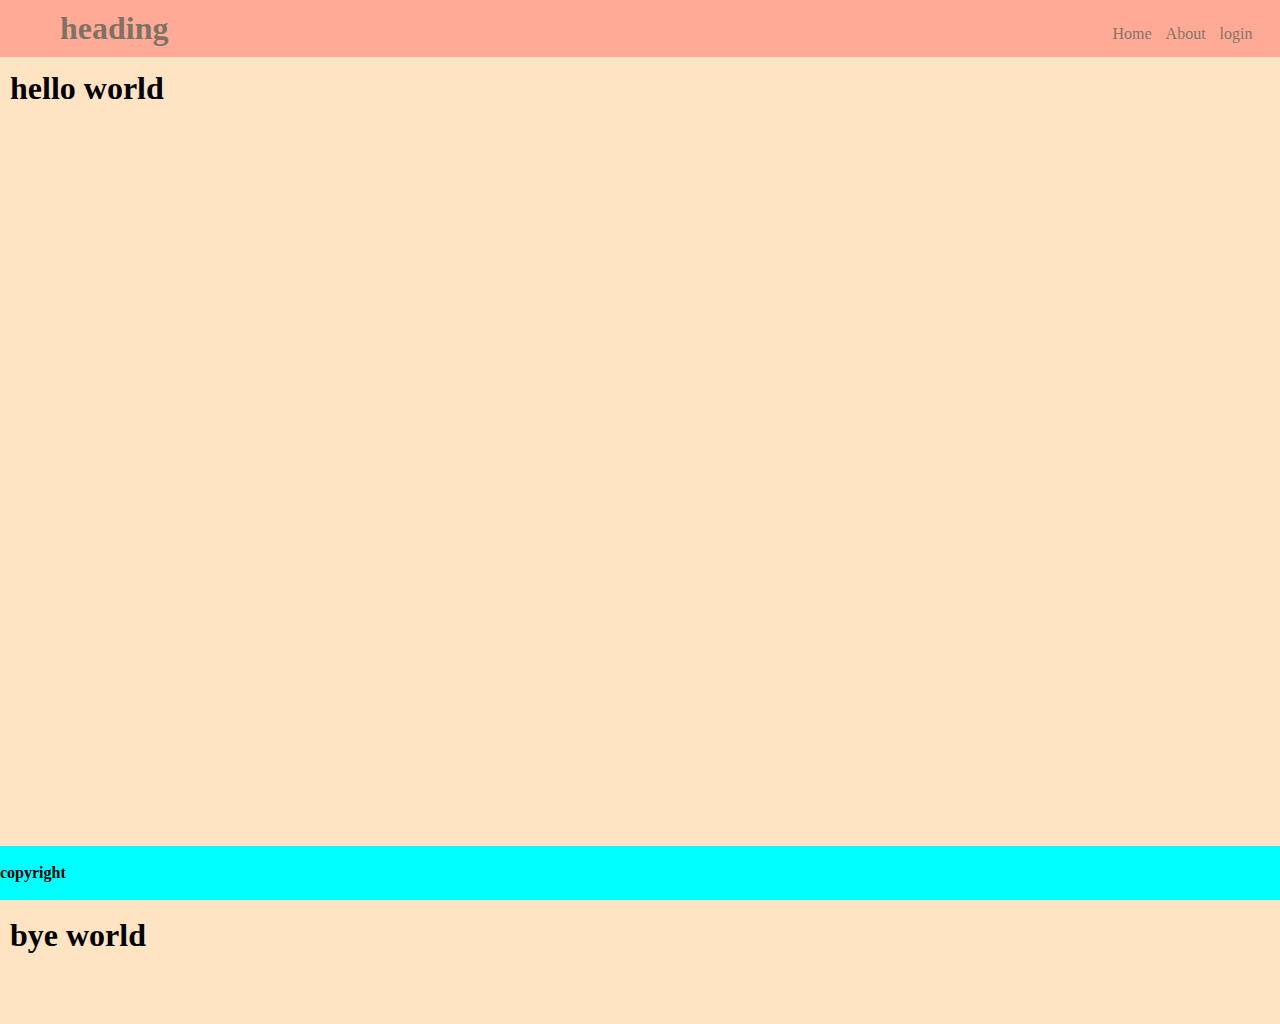
==== index.html @ 786332bf "initial commit" ====
<!doctype html>
<html>
<head>
    <meta http-equiv="content-type" content="text/html; charset="UTF-8"/>
    <title>Title</title>
    <link rel="icon" href="icon.ico" type="image"/>
    <link rel="stylesheet" href="css/style.css" type="text/css"/>
</head>
<body>    
    <div id="header">
            <h1 id="heading_text">heading</h1>
        <ul id="menu">
            <li class="menu_button">Home</li>
            <li class="menu_button">About</li>
            <li class="menu_button">login</li>
        </ul>
        
    </div>
    
    <div id="main_content_area">
        <div id="sidebarleft">
        </div>
        
        <div id="content">
            <h1>hello world</h1>
            </br></br></br></br></br></br></br></br></br></br></br></br></br></br></br></br></br></br></br></br></br></br></br></br></br></br></br></br></br></br></br></br></br></br></br></br></br></br></br></br></br></br></br></br></br>
            <h1>bye world</h1>
        </div>
        
        <div id="sidebarright">
        </div>
    </div>
        
    <div id="footer">
        </br>
        <h4>copyright</h4>
        </br>
    </div> 
</body>
</html>
---- css/style.css ----
*{
    /*! padding: 0; */
    margin: 0;
}
#header{
    background-color:#FF7069;
    opacity:0.5;
    
    /*! border: 8px solid; */
    padding: 10px;
    position: fixed;
    width: 100%;
}
#heading_text{
    display: inline;
    margin-right:900px;
    margin-top:100px;
    margin-left:50px;
}
#menu{
    display: inline;
    margin-top:100px;
}
.menu_button{
    display: inline;
    margin-right: 10px;
}
#main_content_area{
    background-color: bisque;
    padding: 10px;
    padding-top: 70px;
    padding-bottom: 70px;
}
#footer{
    width: 100%;
    background-color: aqua;
    position: fixed;
    bottom: 0px;
}
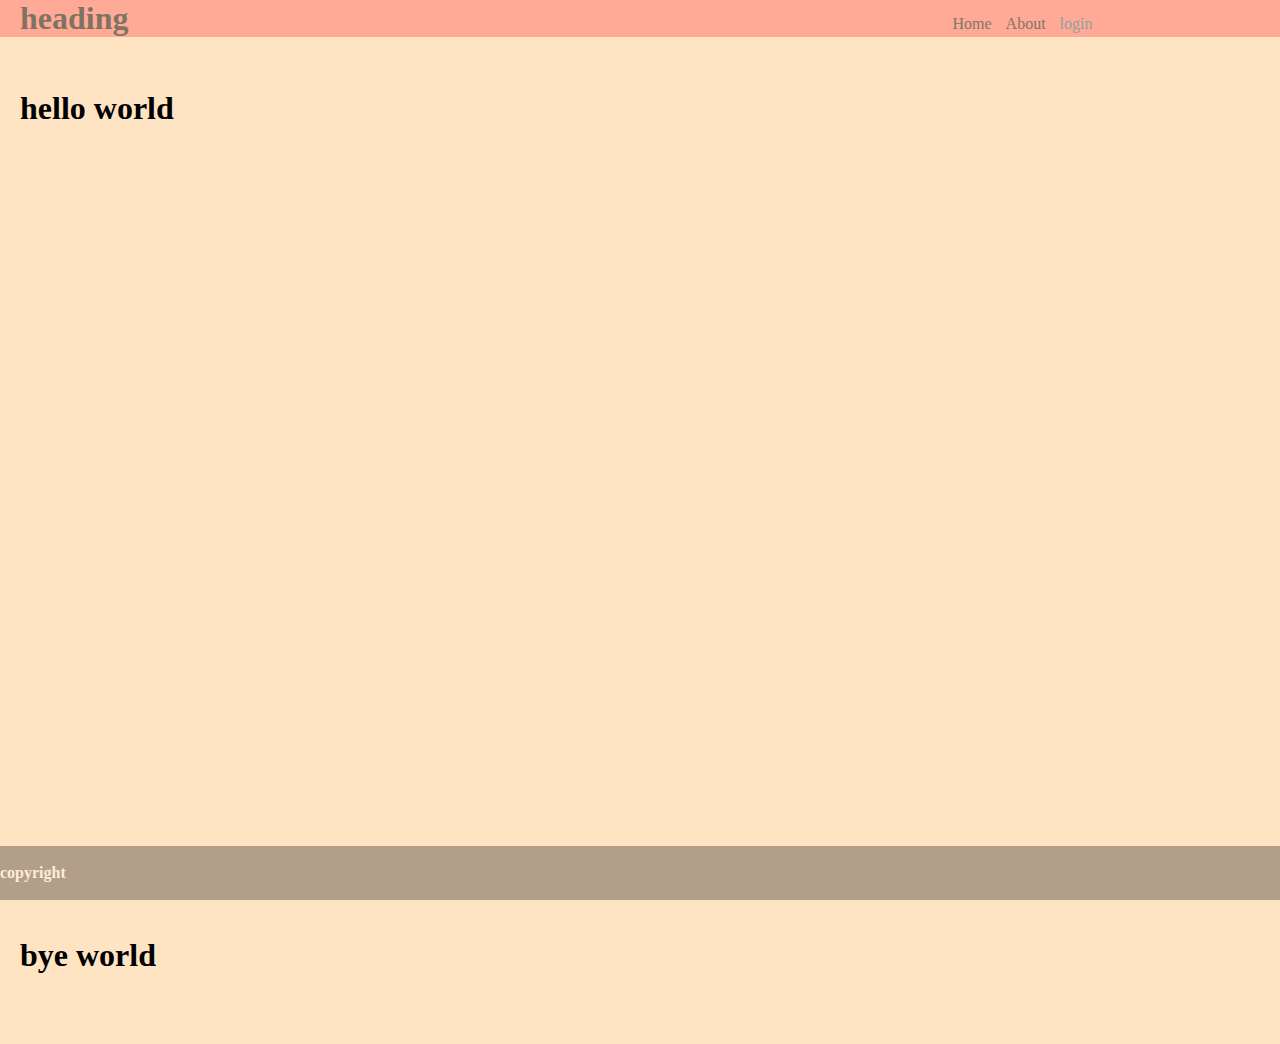
==== commit 593e98de: "Added login.html" ====
--- a/index.html
+++ b/index.html
@@ -1,7 +1,7 @@
 <!doctype html>
 <html>
 <head>
-    <meta http-equiv="content-type" content="text/html; charset="UTF-8"/>
+    <meta http-equiv="content-type" content="text/html" charset="UTF-8"/>
     <title>Title</title>
     <link rel="icon" href="icon.ico" type="image"/>
     <link rel="stylesheet" href="css/style.css" type="text/css"/>
@@ -12,7 +12,7 @@
         <ul id="menu">
             <li class="menu_button">Home</li>
             <li class="menu_button">About</li>
-            <li class="menu_button">login</li>
+            <li class="menu_button"><a href="login.html">login</a></li>
         </ul>
         
     </div>
--- a/css/style.css
+++ b/css/style.css
@@ -2,24 +2,28 @@
     /*! padding: 0; */
     margin: 0;
 }
+a{
+    text-decoration: none;
+    color: #175a82;
+}
 #header{
     background-color:#FF7069;
     opacity:0.5;
-    
     /*! border: 8px solid; */
-    padding: 10px;
+    padding: 0px;
     position: fixed;
     width: 100%;
+    box-sizing: border-box;
 }
 #heading_text{
     display: inline;
-    margin-right:900px;
-    margin-top:100px;
-    margin-left:50px;
+    position: relative;
+//    top: 10px;
+    left:20px;
+    margin-right:800px;
 }
 #menu{
     display: inline;
-    margin-top:100px;
 }
 .menu_button{
     display: inline;
@@ -27,13 +31,40 @@
 }
 #main_content_area{
     background-color: bisque;
-    padding: 10px;
-    padding-top: 70px;
+    padding: 20px;
+    padding-top: 90px;
     padding-bottom: 70px;
 }
 #footer{
     width: 100%;
-    background-color: aqua;
+    background-color:black;
+    opacity: 0.3;
+    color: white;
     position: fixed;
     bottom: 0px;
+}
+
+#footer_text{
+    position:relative;
+    left:10px;
+}
+
+@media screen and (max-width: 1200px){
+    #heading_text{
+        margin-right: 500px;
+    }
+}
+
+@media screen and (max-width: 900px){
+    #heading_text{
+        margin-right: 200px;
+    }
+}
+
+@media screen and (max-width: 600px){
+    #heading_text{
+        margin-right: 30px;
+        left: 10px;
+        top: 5px;
+    }
 }